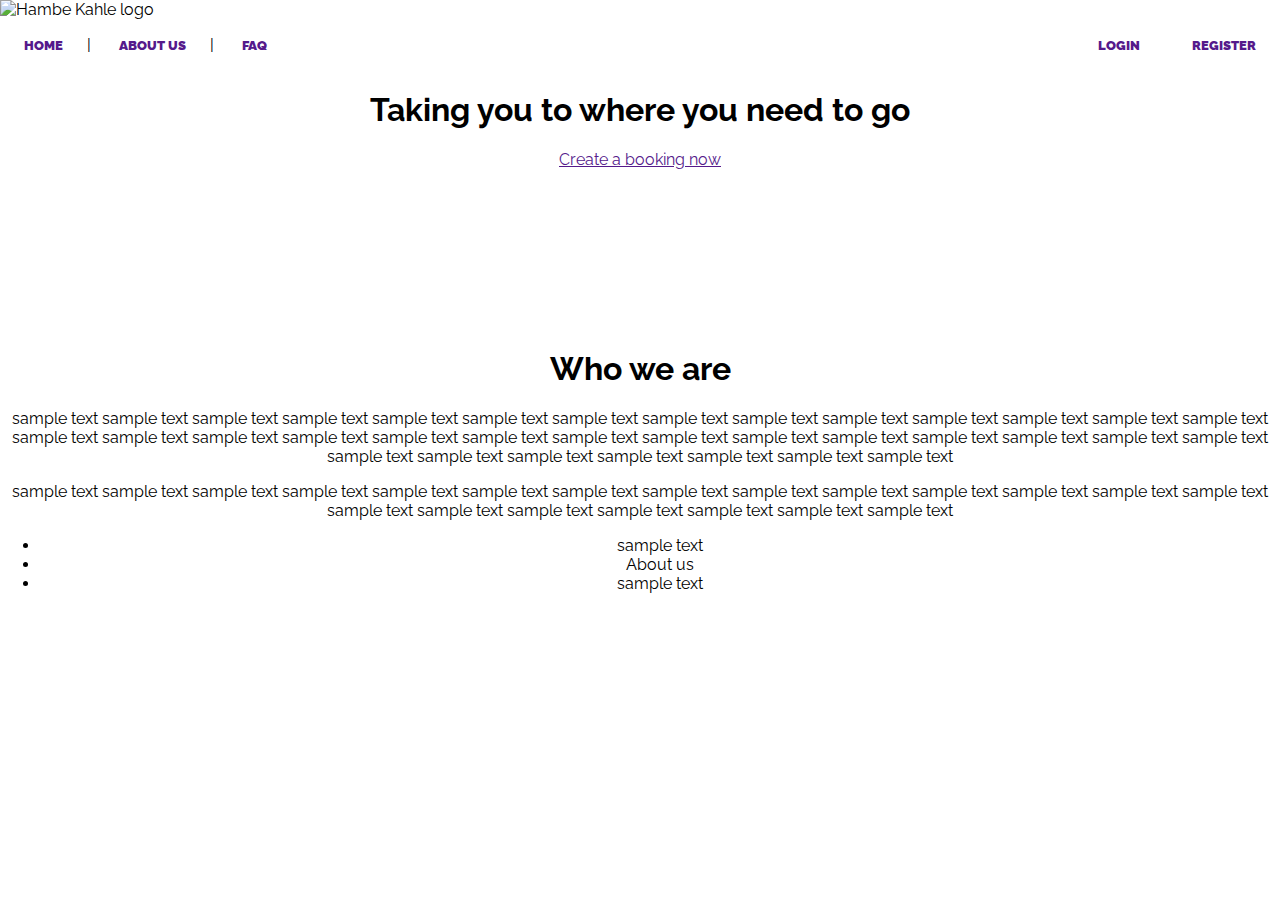
==== index.html @ e6b87b75 "added index.html file and style.css" ====
<!DOCTYPE html>
<html lang="en">

<head>
    <meta charset="UTF-8">
    <meta name="viewport" content="width=device-width, initial-scale=1.0">
    <title>Hambe Kahle</title>
    <link rel="shortcut icon" href="img/logo.ico"/>
    <link href="css/style.css" rel="stylesheet" type="text/css">
</head>

<body>
    <section class="home-booking">
        <header>
            <img src="img/logo1.png" alt="Hambe Kahle logo" class="logo" height="180">
            <nav>
                <ul class="login">
                    <li><a href="">login</a></li>
                    <li><a href="">register</a></li> 
                </ul>
                <ul>
                    <li><a href="">Home</a></li>|
                    <li><a href="">About Us</a></li>|
                    <li><a href="">FAQ</a></li>
                </ul>
                
            </nav>
        </header>
        
    
        <div class="container"></div>
            <h1 class="home-title">Taking you to where you need to go</h1>
            <a href="" class="button button-accent">Create a booking now</a>
        </div>
    </section>


    <section class="home-about">
        <div class="home-about-textbox">
            <h1>Who we are</h1>
            <p> sample text sample text sample text sample text sample text sample text sample text
                sample text sample text sample text sample text sample text sample text sample text
                sample text sample text sample text sample text sample text sample text sample text
                sample text sample text sample text sample text sample text sample text sample text
                sample text sample text sample text sample text sample text sample text sample text
            </p>
        </div>
    </section>


    <footer>
        <p>
            sample text sample text sample text sample text sample text sample text sample text
            sample text sample text sample text sample text sample text sample text sample text
            sample text sample text sample text sample text sample text sample text sample text
        </p>
        <ul>
            <li><a href=""></a>sample text</li>
            <li><a href=""></a>About us</li>
            <li><a href=""></a>sample text</li>
        </ul>
    </footer>
</body>

</html>
---- css/style.css ----
@import url('https://fonts.googleapis.com/css?family=Raleway:300,400,700,900');

*{
    box-sizing: border-box;
}

body{
    margin:0;
    font-family: 'Raleway',sans-serif;
    text-align: center;
}

/*header
=========================*/

header{
    margin: 0;
    left:0;
    text-align: left;
}

.login{
    right:0;
    text-align: right;
    position: absolute;
    
}

nav ul{
    margin:0;
    padding:0;
    list-style: none;
}

nav li{
    display: inline-block;
    margin:1em;
}

nav a{
    font-weight: 900;
    text-decoration: none;
    text-transform: uppercase;
    font-size: .8rem;
    padding: .5rem;
}

nav a:hover,
nav a:focus{
    color:red;
}

/*home-booking
=========================*/

.home-booking{
    background-image: url();
    background-position: center;
    background-size: cover;
    padding: 0 0 10em 0;
}
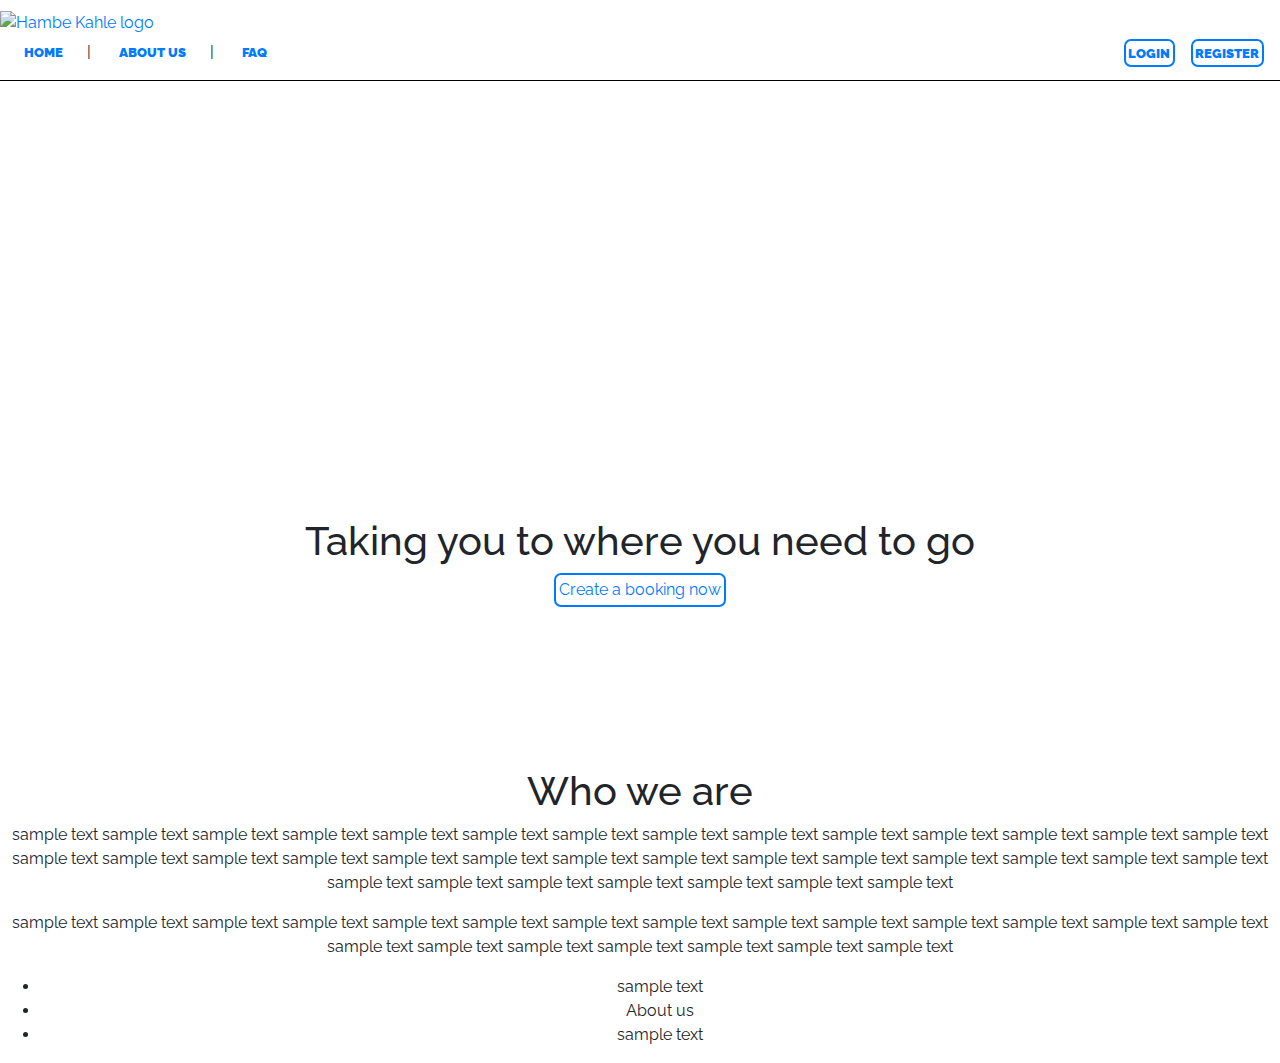
==== commit e7ea0042: "Merge branch 'experimental' of https://github.com/David37/Hambe-Kahle into experimental" ====
--- a/index.html
+++ b/index.html
@@ -6,31 +6,37 @@
     <meta name="viewport" content="width=device-width, initial-scale=1.0">
     <title>Hambe Kahle</title>
     <link rel="shortcut icon" href="img/logo.ico"/>
-    <link href="css/style.css" rel="stylesheet" type="text/css">
+    <link rel="stylesheet" href="https://maxcdn.bootstrapcdn.com/bootstrap/4.0.0/css/bootstrap.min.css" 
+    crossorigin="anonymous">
+    <link  rel="stylesheet" href="css/style.css" type="text/css">
+    
 </head>
 
 <body>
-    <section class="home-booking">
+    <section class="home-booking"> 
         <header>
-            <img src="img/logo1.png" alt="Hambe Kahle logo" class="logo" height="180">
-            <nav>
-                <ul class="login">
-                    <li><a href="">login</a></li>
-                    <li><a href="">register</a></li> 
-                </ul>
-                <ul>
-                    <li><a href="">Home</a></li>|
-                    <li><a href="">About Us</a></li>|
-                    <li><a href="">FAQ</a></li>
-                </ul>
-                
-            </nav>
+                <div >
+                    <a href="index.html">
+                        <img href="index.html" src="img/logo.png" alt="Hambe Kahle logo" 
+                        class="logo" height="160" width="auto">
+                    </a>
+                </div>
+                <nav>
+                    <div class="login">
+                        <a href="" class="button">login</a>&nbsp &nbsp
+                        <a href="" class="button ">register</a> 
+                    </div>
+                    <ul>
+                        <li><a href="">Home</a></li>|
+                        <li><a href="">About Us</a></li>|
+                        <li><a href="">FAQ</a></li>
+                    </ul>
+                </nav>
         </header>
         
-    
         <div class="container"></div>
             <h1 class="home-title">Taking you to where you need to go</h1>
-            <a href="" class="button button-accent">Create a booking now</a>
+            <a href="booking.html" class="button button-accent">Create a booking now</a>
         </div>
     </section>
 
--- a/css/style.css
+++ b/css/style.css
@@ -10,31 +10,61 @@
     text-align: center;
 }
 
-/*header
+
+/*  typography
+=========================*/
+
+/* buttons */
+
+.button{
+    display:inline-block;
+    border-width: 2px;
+    border-style:solid;
+    border-radius: 7px;
+    text-decoration: none;
+    padding:.2em;
+}
+
+/* .button-accent{
+    
+}
+
+.button-accent:hover,
+.button-accent:focus{
+
+} */
+
+/*  header
 =========================*/
 
 header{
     margin: 0;
     left:0;
-    text-align: left;
+    text-align: center;
 }
 
-.login{
-    right:0;
-    text-align: right;
-    position: absolute;
-    
+
+.logo{
+    margin: -1.3em 0;
+    padding:0;
+
 }
+
+
+
 
 nav ul{
     margin:0;
     padding:0;
     list-style: none;
+
 }
 
 nav li{
     display: inline-block;
     margin:1em;
+
+
 }
 
 nav a{
@@ -50,6 +80,37 @@
     color:red;
 }
 
+@media(min-width:600px){
+
+    header{
+        margin: 0;
+        left:0;
+        text-align: left;
+        padding: 0;
+        height: 197px;
+    
+    }
+    nav{
+        width: 100%;
+        border-bottom: 1px solid black;
+    }
+   .login{
+        float: right;
+        text-align: right;
+        padding:0 1em; 
+        margin-top:15px;
+   }
+   .logo{
+        margin: 0 0 -20px 0;
+        padding: 0;
+        
+   }
+   .container{
+       padding: 10em;
+   }
+    
+}
+
 /*home-booking
 =========================*/
 
